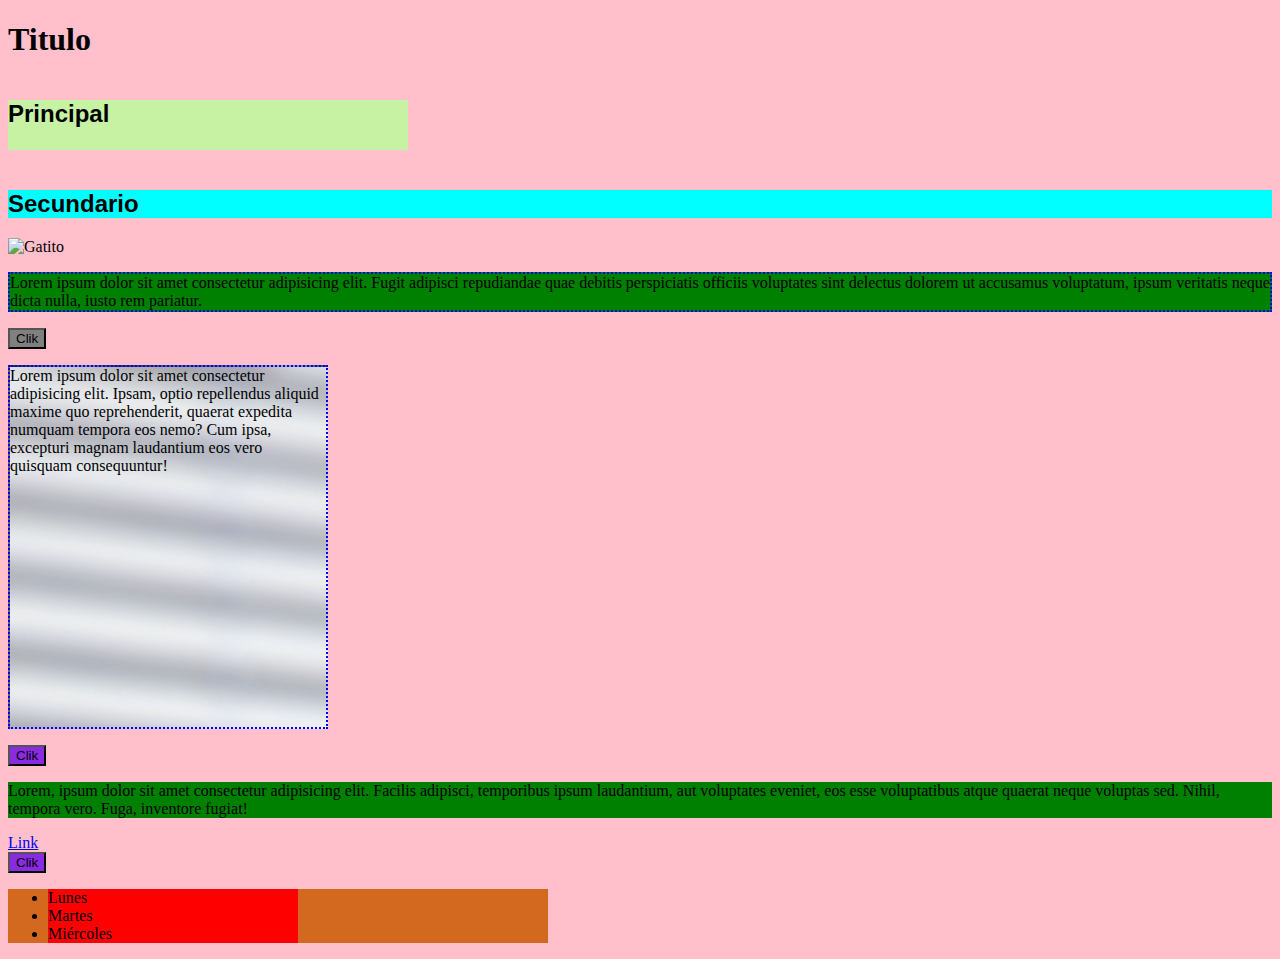
==== B/index.html @ 27af0129 "primero" ====
<!DOCTYPE html>
<html lang="es">
<head>
    <meta charset="UTF-8">
    <meta name="viewport" content="width=device-width, initial-scale=1.0">
<link rel="stylesheet" href="./estilos.css">    
    <title>Usando CSS</title>
</head>
<body>
    <h1>Titulo</h1>
    <h2 id="tituloprincipal">Principal</h2>
    <h2>Secundario</h2>

    <img class="gato" src="./imgs/alex-nicolopoulos-hxn2HjZHyQE-unsplash.jpg" alt="Gatito"></img>

<p class="fondoverde bordeazul">Lorem ipsum dolor sit amet consectetur adipisicing elit. Fugit adipisci repudiandae quae debitis perspiciatis officiis voluptates sint delectus dolorem ut accusamus voluptatum, ipsum veritatis neque dicta nulla, iusto rem pariatur.</p>
<button id="botongris">Clik</button>
<p id="textounico" class="texto2 bordeazul">Lorem ipsum dolor sit amet consectetur adipisicing elit. Ipsam, optio repellendus aliquid maxime quo reprehenderit, quaerat expedita numquam tempora eos nemo? Cum ipsa, excepturi magnam laudantium eos vero quisquam consequuntur!</p>
<button >Clik</button>
<p class="fondoverde">Lorem, ipsum dolor sit amet consectetur adipisicing elit. Facilis adipisci, temporibus ipsum laudantium, aut voluptates eveniet, eos esse voluptatibus atque quaerat neque voluptas sed. Nihil, tempora vero. Fuga, inventore fugiat!</p>

<a href="#">Link</a>
<button>Clik</button>

<ul>
    <li>Lunes</li>
    <li>Martes</li>
    <li>Miércoles</li>
</ul>

</body>
</html>
---- B/estilos.css ----
body {
  background-color: pink;
}

.fondoverde {
  background-color: green;
}

h2 {
  background-color: aqua;
  font-family: Arial, Helvetica, sans-serif;
}
#tituloprincipal {
  background-color: rgb(199, 242, 164);
  width: 400px;
  height: 50px;
  display: inline-block;
}
button {
  background-color: blueviolet;
  display: block;
  font-family: "Lucida Sans", "Lucida Sans Regular", "Lucida Grande",
    "Lucida Sans Unicode", Geneva, Verdana, sans-serif;
}

#botongris {
  background-color: gray;
}

.gato {
  width: 300px;
}

.texto2 {
  width: 25%;
  height: 40vh;
}

.bordeazul {
  border-color: blue;
  border-width: 2px;
  border-style: dotted;
}
#textounico {
  background-image: url(./imgs/modcatshop-pdALzg0yN-8-unsplash.jpg);
}

ul {
  background-color: chocolate;
  width: 500px;
}
li {
  background-color: red;
  width: 50%; /* acá toma el 50% de la etiqueta "padre" <ul/>, es decir, el 50% de 500px y no del ancho total*/
}
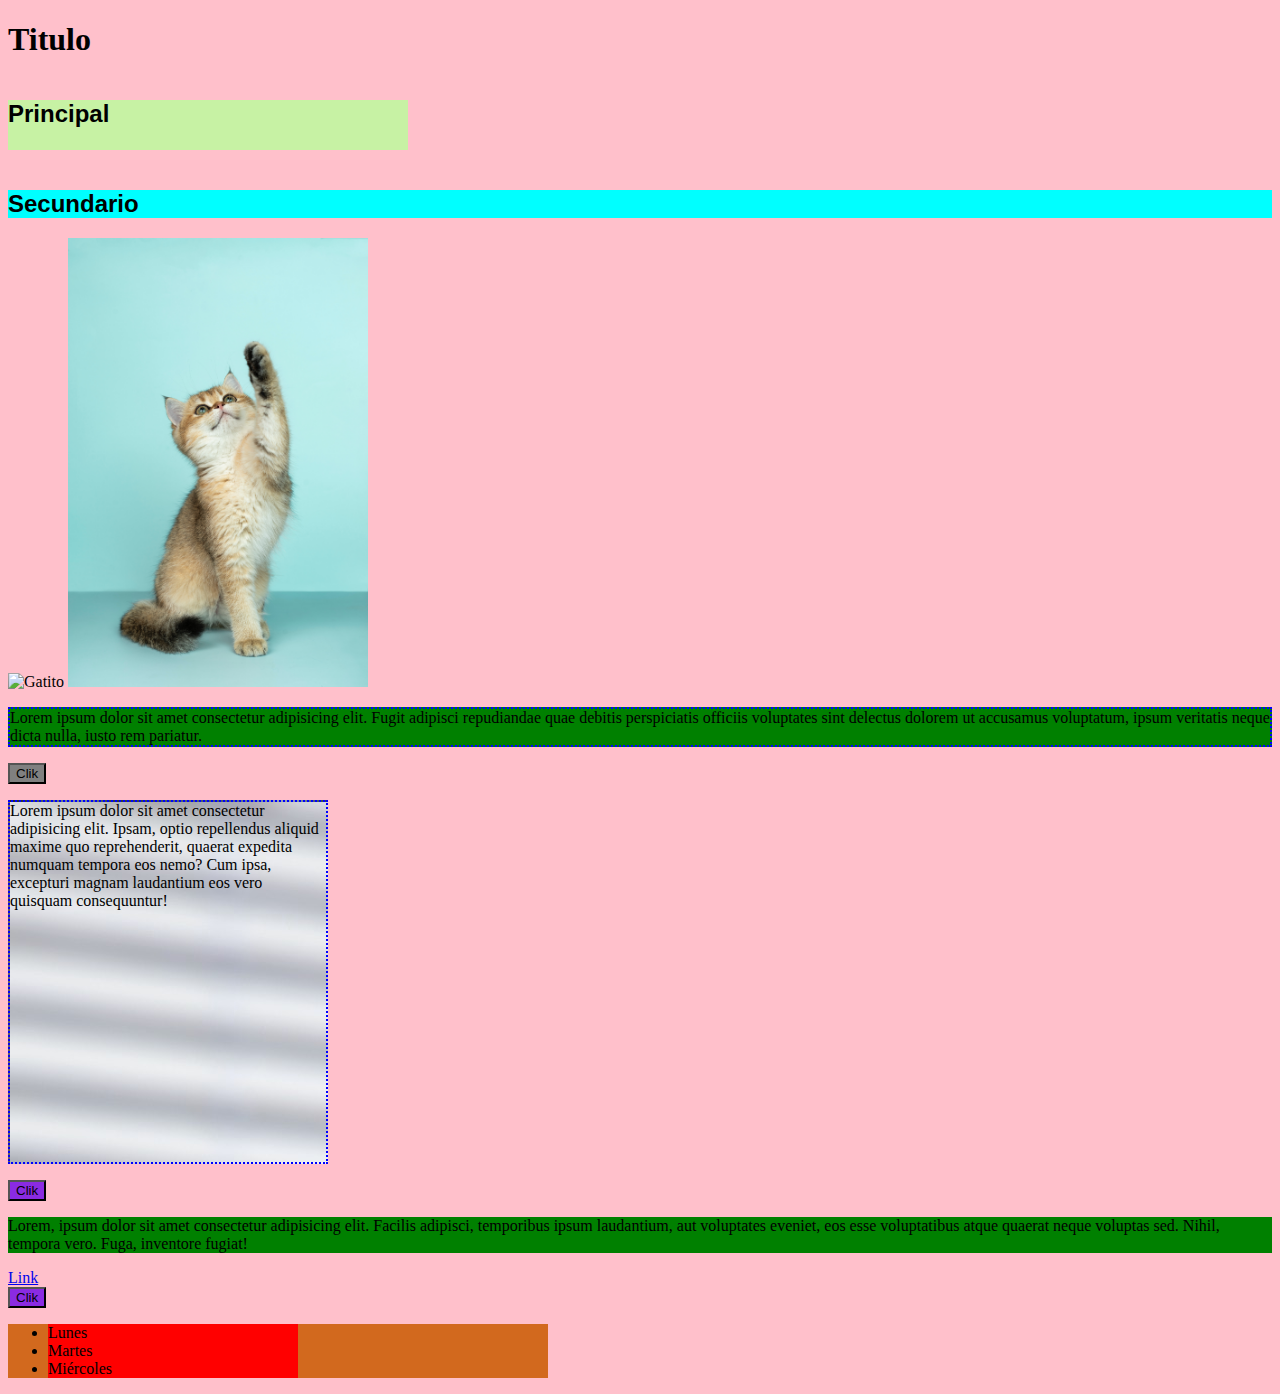
==== commit 4d3a068d: "segundo" ====
--- a/B/index.html
+++ b/B/index.html
@@ -12,6 +12,7 @@
     <h2>Secundario</h2>
 
     <img class="gato" src="./imgs/alex-nicolopoulos-hxn2HjZHyQE-unsplash.jpg" alt="Gatito"></img>
+    <img class="gato" src="./imgs/alvan-nee-ZCHj_2lJP00-unsplash.jpg" alt="Otro Gatito"></img>
 
 <p class="fondoverde bordeazul">Lorem ipsum dolor sit amet consectetur adipisicing elit. Fugit adipisci repudiandae quae debitis perspiciatis officiis voluptates sint delectus dolorem ut accusamus voluptatum, ipsum veritatis neque dicta nulla, iusto rem pariatur.</p>
 <button id="botongris">Clik</button>
